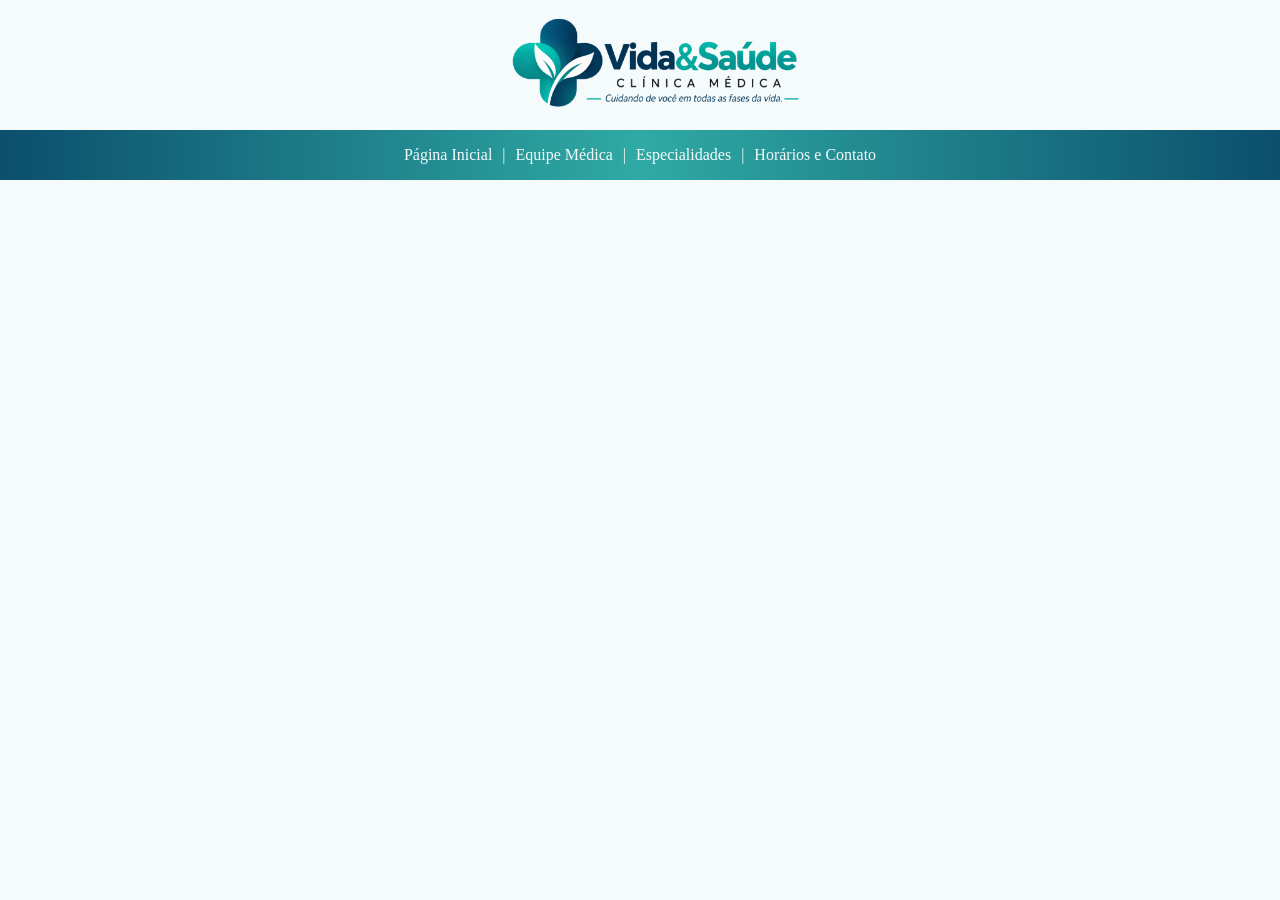
==== pages/atendimento.html @ 1e233e28 "fix: add favicon  update style" ====
<!DOCTYPE html>
<html lang="pt-BR">
<head>
    <meta charset="UTF-8">
    <meta name="viewport" content="width=device-width, initial-scale=1.0">
    <title>Atendimento da Clínica Médica</title>
    <link rel="stylesheet" href="../style/style.css">
    <link rel="icon" href="../assets/images/favicon.png" type="image/png">
</head>
<body>
    <header>
        <img src="../assets/images/logo_clinica.png" width="300px">
    </header>
    <nav>
        <a href="../index.html">Página Inicial</a>
        <p>|</p>
        <a href="equipe.html">Equipe Médica</a>
        <p>|</p>
        <a href="especialidades.html">Especialidades</a>
        <p>|</p>
        <a href="">Horários e Contato</a>
    </nav>
</body>
</html>
---- style/style.css ----
body{
    background-color:#f5fafb;
}

header{
    position:fixed;
    top:0;
    left:0;
    background-color:#f5fafb;
    width:100%;
    padding:15px;
    justify-content:center;
    display:flex;
    align-items:center;
}

nav{
    color:#f5fafb;
    position:fixed;
    top:130px;
    left:0;
    background:linear-gradient(to right, #0b4f6c, #2faaa4, #0b4f6c);
    width:100%;
    justify-content:center;
    display:flex;
    align-items:center;
}

nav a {
    color:#f5fafb;
    text-decoration:none;
    transition: all 0.3s ease;
    margin:0 10px;
}

nav a:hover {
    transform: scale(1.1);
    filter: brightness(1.1);
}

nav a:active {
    transform: scale(0.9);
    filter: brightness(0.9);
}

footer {
    background-color:#0b4f6c;
    width:100%;
    display:flex;
    flex-direction:row;
    align-items:center;
    justify-content:center;
}
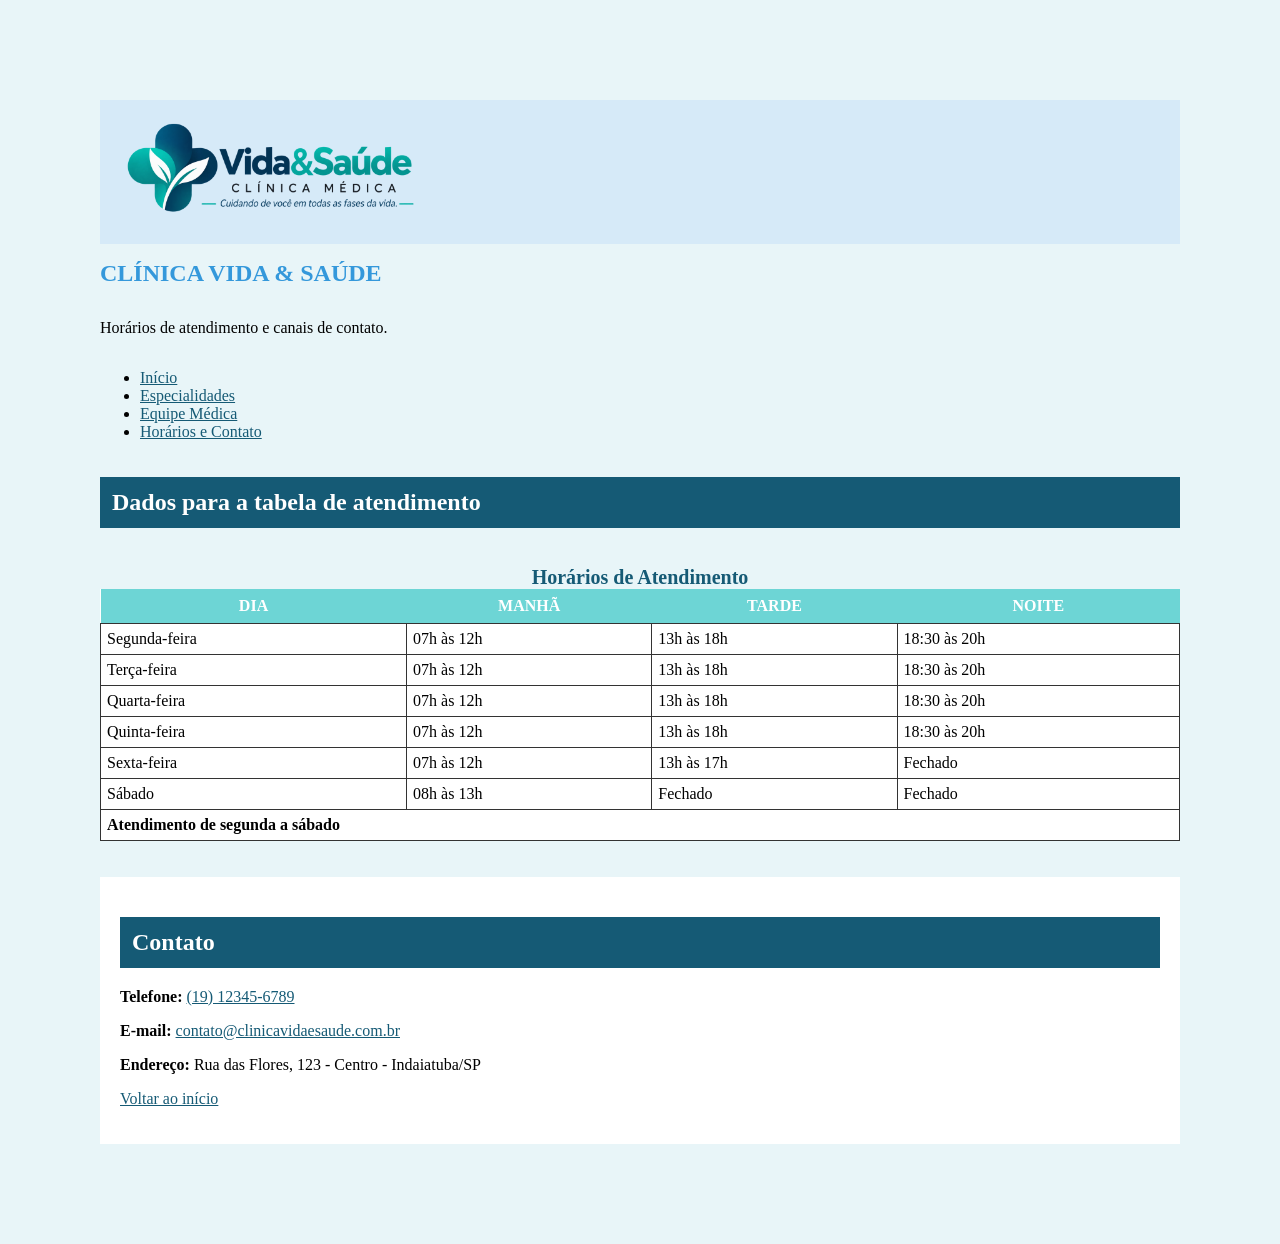
==== commit af5881c2: "Terminei a página" ====
--- a/pages/atendimento.html
+++ b/pages/atendimento.html
@@ -1,24 +1,125 @@
 <!DOCTYPE html>
 <html lang="pt-BR">
+
 <head>
     <meta charset="UTF-8">
     <meta name="viewport" content="width=device-width, initial-scale=1.0">
-    <title>Atendimento da Clínica Médica</title>
-    <link rel="stylesheet" href="../style/style.css">
-    <link rel="icon" href="../assets/images/favicon.png" type="image/png">
+        <title>Horários e Contato - Clínica Vida & Saúde</title>
+        <link rel="stylesheet" href="../style/atendimento.css">
 </head>
-<body>
+    <nav>
+
+    <body>
+
     <header>
-        <img src="../assets/images/logo_clinica.png" width="300px">
+            <img src="../assets/images/logo_clinica.png" alt="Logotipo da Clínica" width="300px">
+    </nav>
+        <h1>CLÍNICA VIDA & SAÚDE</h1>
+            <p>Horários de atendimento e canais de contato.</p>
     </header>
     <nav>
-        <a href="../index.html">Página Inicial</a>
-        <p>|</p>
-        <a href="equipe.html">Equipe Médica</a>
-        <p>|</p>
-        <a href="especialidades.html">Especialidades</a>
-        <p>|</p>
-        <a href="">Horários e Contato</a>
+        <ul>
+            <li><a href="index.html">Início</a></li>
+            <li><a href="especialidades.html">Especialidades</a></li>
+            <li><a href="equipe.html">Equipe Médica</a></li>
+            <li><a href="atendimento.html">Horários e Contato</a></li>
+        </ul>
     </nav>
+
+    <main>
+        <h2>Dados para a tabela de atendimento</h2>
+        <br>
+    <table>
+        <caption>Horários de Atendimento</caption>
+
+    </main>
+    <thead>
+        <tr>
+            <th>DIA</th>
+            <th>MANHÃ</th>
+            <th>TARDE</th>
+            <th>NOITE</th>
+        </tr>
+    </thead>
+
+    <tbody>
+        <tr>
+            <td>Segunda-feira</td>
+            <td>07h às 12h</td>
+            <td>13h às 18h</td>
+            <td>18:30 às 20h</td>
+        </tr>
+
+        <tr>
+            <td>Terça-feira</td>
+            <td>07h às 12h</td>
+            <td>13h às 18h</td>
+            <td>18:30 às 20h</td>
+        </tr>
+
+        <tr>
+            <td>Quarta-feira</td>
+            <td>07h às 12h</td>
+            <td>13h às 18h</td>
+            <td>18:30 às 20h</td>
+        </tr>
+
+        <tr>
+            <td>Quinta-feira</td>
+            <td>07h às 12h</td>
+            <td>13h às 18h</td>
+            <td>18:30 às 20h</td>
+        </tr>
+
+        <tr>
+            <td>Sexta-feira</td>
+            <td>07h às 12h</td>
+            <td>13h às 17h</td>
+            <td>Fechado</td>
+        </tr>
+
+        <tr>
+            <td>Sábado</td>
+            <td>08h às 13h</td>
+            <td>Fechado</td>
+            <td>Fechado</td>
+        </tr>
+    </tbody>
+
+    <tfoot>
+        <tr>
+            <td colspan="4">Atendimento de segunda a sábado</td>
+        </tr>
+    </tfoot>
+    </table>
+    <br></br>
+
+    <!-- Seção de contato -->
+    <section id="contato">
+        <h2>Contato</h2>
+        <p>
+            <b>Telefone:</b>
+            <a href="tel:(19) 123456789">(19) 12345-6789</a>
+        </p>
+
+        <p>
+            <b>E-mail:</b>
+            <a href="mailto:contato@clinicavidaesaude.com.br">
+                contato@clinicavidaesaude.com.br
+            </a>
+        </p>
+
+        <p>
+            <b>Endereço:</b>
+            Rua das Flores, 123 - Centro - Indaiatuba/SP
+        </p>
+
+        <p>
+            <a href="#topo">Voltar ao início</a>
+        </p>
+
+</section>
+</main>
 </body>
+
 </html>
--- a/style/atendimento.css
+++ b/style/atendimento.css
@@ -0,0 +1,64 @@
+body{
+    background-color: #e8f5f8;
+    color: black;e8f5f8
+    justify-content:center;
+    display:flex;
+    flex-direction:column;
+    margin:100px
+}
+
+header{
+    background-color: #D6EAF8;
+    padding: 20px;
+    margin-bottom: 0px;
+}
+
+h1{
+    color: #3498DB;
+    font-size: 24px;
+}
+
+h2{
+    background-color: #155a75;
+    color: white;
+    padding: 12px;
+    fonte -size: 18px;
+}
+
+table{
+    width: 100%;
+    border-collapse: collapse;
+    background-color: white;
+}
+
+ caption{
+    font-size: 20px;
+    font-weight: bold;
+    color: #155a75;
+}
+
+th{
+    background-color: #6DD5D5;
+    color: white;
+    padding: 8px;
+}
+
+td{
+    padding: 6px;
+    border: 1px solid #333;
+}
+
+tfoot{
+    background-color: white;
+    font-weight: bold;
+}
+
+a{
+    color: #155a75;
+}
+
+section{
+    
+    padding: 20px;
+    background-color: white;
+}
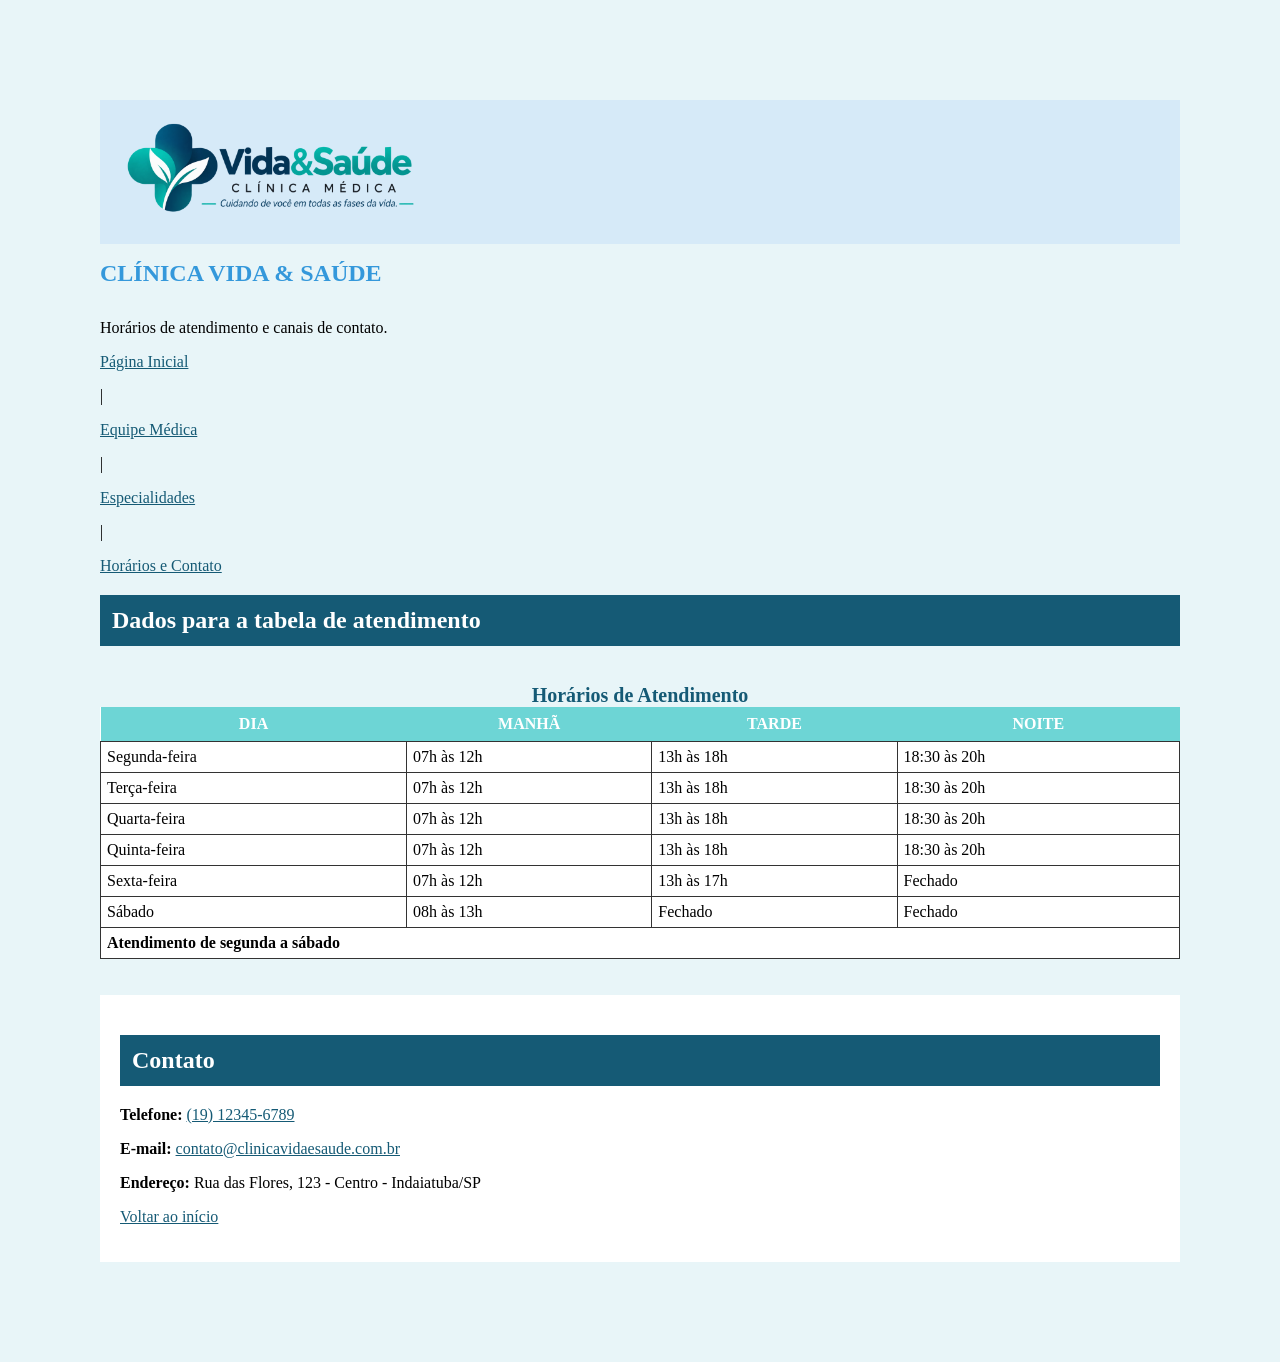
==== commit 145155d5: "Merge branch 'main' of https://github.com/caiokenji16/dev1_clinica_medica" ====
--- a/pages/atendimento.html
+++ b/pages/atendimento.html
@@ -4,8 +4,9 @@
 <head>
     <meta charset="UTF-8">
     <meta name="viewport" content="width=device-width, initial-scale=1.0">
-        <title>Horários e Contato - Clínica Vida & Saúde</title>
-        <link rel="stylesheet" href="../style/atendimento.css">
+    <title>Atendimento da Clínica Médica</title>
+    <link rel="stylesheet" href="../style/atendimento.css">
+    <link rel="icon" href="../assets/images/favicon.png" type="image/png">
 </head>
     <nav>
 
@@ -18,12 +19,13 @@
             <p>Horários de atendimento e canais de contato.</p>
     </header>
     <nav>
-        <ul>
-            <li><a href="index.html">Início</a></li>
-            <li><a href="especialidades.html">Especialidades</a></li>
-            <li><a href="equipe.html">Equipe Médica</a></li>
-            <li><a href="atendimento.html">Horários e Contato</a></li>
-        </ul>
+        <a href="../index.html">Página Inicial</a>
+        <p>|</p>
+        <a href="equipe.html">Equipe Médica</a>
+        <p>|</p>
+        <a href="especialidades.html">Especialidades</a>
+        <p>|</p>
+        <a href="#">Horários e Contato</a>
     </nav>
 
     <main>
--- a/style/atendimento.css
+++ b/style/atendimento.css
@@ -1,6 +1,6 @@
 body{
     background-color: #e8f5f8;
-    color: black;e8f5f8
+    color: black;
     justify-content:center;
     display:flex;
     flex-direction:column;
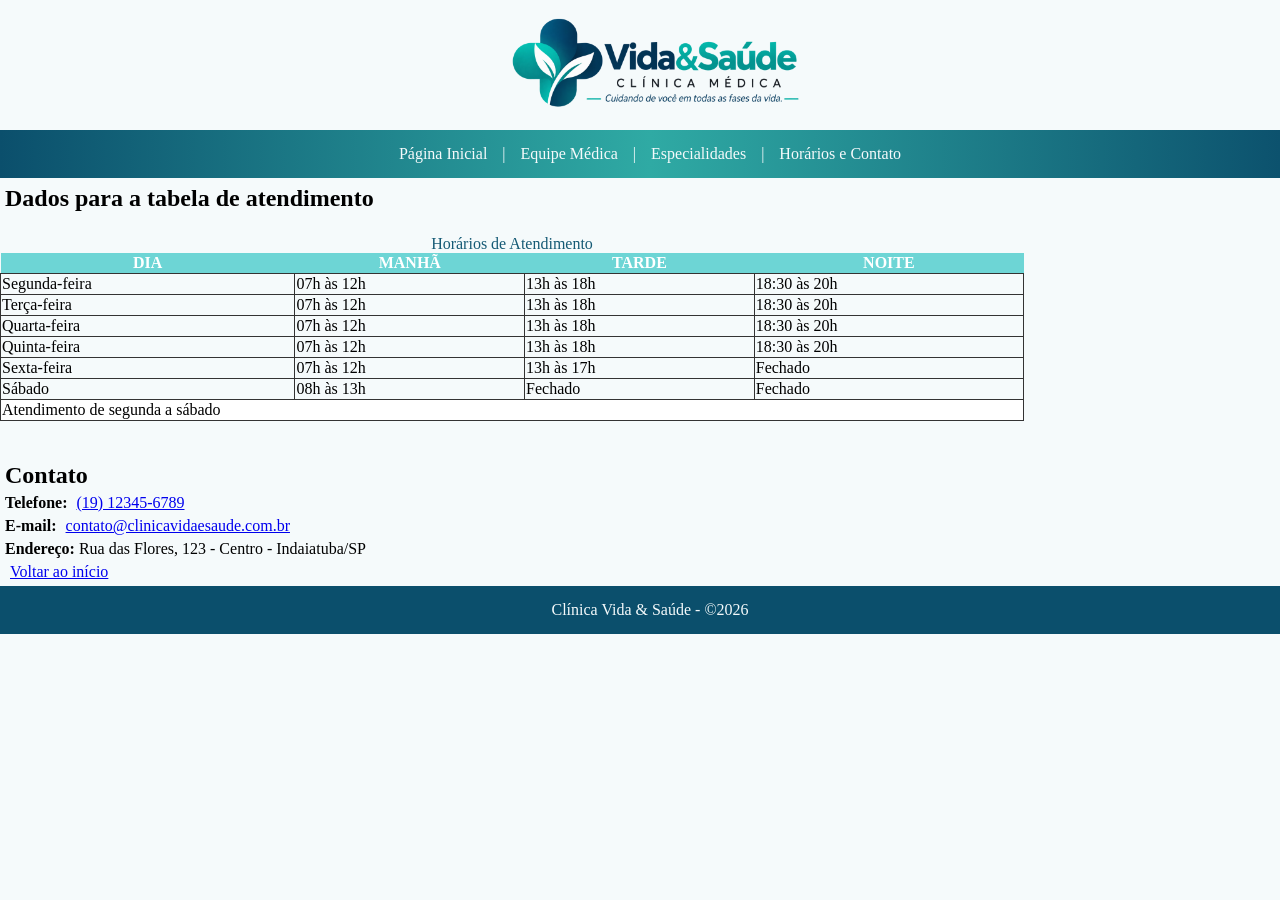
==== commit 34aae1ea: "fix: padronize style for all pages  remove typos in atendimento.html" ====
--- a/pages/atendimento.html
+++ b/pages/atendimento.html
@@ -4,20 +4,17 @@
 <head>
     <meta charset="UTF-8">
     <meta name="viewport" content="width=device-width, initial-scale=1.0">
-    <title>Atendimento da Clínica Médica</title>
+    <title>Atendimento - Clínica Vida & Saúde</title>
     <link rel="stylesheet" href="../style/atendimento.css">
     <link rel="icon" href="../assets/images/favicon.png" type="image/png">
 </head>
-    <nav>
 
-    <body>
+<body>
 
     <header>
-            <img src="../assets/images/logo_clinica.png" alt="Logotipo da Clínica" width="300px">
-    </nav>
-        <h1>CLÍNICA VIDA & SAÚDE</h1>
-            <p>Horários de atendimento e canais de contato.</p>
+        <img src="../assets/images/logo_clinica.png" alt="Logotipo da Clínica Vida & Saúde" width="300px">
     </header>
+
     <nav>
         <a href="../index.html">Página Inicial</a>
         <p>|</p>
@@ -28,76 +25,75 @@
         <a href="#">Horários e Contato</a>
     </nav>
 
+    <br><br><br><br><br><br><br><br><br><br>
+
     <main>
         <h2>Dados para a tabela de atendimento</h2>
         <br>
-    <table>
-        <caption>Horários de Atendimento</caption>
+        <table>
+            <caption>Horários de Atendimento</caption>
+            <thead>
+                <tr>
+                    <th>DIA</th>
+                    <th>MANHÃ</th>
+                    <th>TARDE</th>
+                    <th>NOITE</th>
+                </tr>
+            </thead>
 
-    </main>
-    <thead>
-        <tr>
-            <th>DIA</th>
-            <th>MANHÃ</th>
-            <th>TARDE</th>
-            <th>NOITE</th>
-        </tr>
-    </thead>
+            <tbody>
+                <tr>
+                    <td>Segunda-feira</td>
+                    <td>07h às 12h</td>
+                    <td>13h às 18h</td>
+                    <td>18:30 às 20h</td>
+                </tr>
 
-    <tbody>
-        <tr>
-            <td>Segunda-feira</td>
-            <td>07h às 12h</td>
-            <td>13h às 18h</td>
-            <td>18:30 às 20h</td>
-        </tr>
+                <tr>
+                    <td>Terça-feira</td>
+                    <td>07h às 12h</td>
+                    <td>13h às 18h</td>
+                    <td>18:30 às 20h</td>
+                </tr>
 
-        <tr>
-            <td>Terça-feira</td>
-            <td>07h às 12h</td>
-            <td>13h às 18h</td>
-            <td>18:30 às 20h</td>
-        </tr>
+                <tr>
+                    <td>Quarta-feira</td>
+                    <td>07h às 12h</td>
+                    <td>13h às 18h</td>
+                    <td>18:30 às 20h</td>
+                </tr>
 
-        <tr>
-            <td>Quarta-feira</td>
-            <td>07h às 12h</td>
-            <td>13h às 18h</td>
-            <td>18:30 às 20h</td>
-        </tr>
+                <tr>
+                    <td>Quinta-feira</td>
+                    <td>07h às 12h</td>
+                    <td>13h às 18h</td>
+                    <td>18:30 às 20h</td>
+                </tr>
 
-        <tr>
-            <td>Quinta-feira</td>
-            <td>07h às 12h</td>
-            <td>13h às 18h</td>
-            <td>18:30 às 20h</td>
-        </tr>
+                <tr>
+                    <td>Sexta-feira</td>
+                    <td>07h às 12h</td>
+                    <td>13h às 17h</td>
+                    <td>Fechado</td>
+                </tr>
 
-        <tr>
-            <td>Sexta-feira</td>
-            <td>07h às 12h</td>
-            <td>13h às 17h</td>
-            <td>Fechado</td>
-        </tr>
+                <tr>
+                    <td>Sábado</td>
+                    <td>08h às 13h</td>
+                    <td>Fechado</td>
+                    <td>Fechado</td>
+                </tr>
+            </tbody>
 
-        <tr>
-            <td>Sábado</td>
-            <td>08h às 13h</td>
-            <td>Fechado</td>
-            <td>Fechado</td>
-        </tr>
-    </tbody>
+            <tfoot>
+                <tr>
+                    <td colspan="4">Atendimento de segunda a sábado</td>
+                </tr>
+            </tfoot>
+        </table>
+        <br></br>
 
-    <tfoot>
-        <tr>
-            <td colspan="4">Atendimento de segunda a sábado</td>
-        </tr>
-    </tfoot>
-    </table>
-    <br></br>
-
-    <!-- Seção de contato -->
-    <section id="contato">
+        <!-- Seção de contato -->
         <h2>Contato</h2>
         <p>
             <b>Telefone:</b>
@@ -119,9 +115,12 @@
         <p>
             <a href="#topo">Voltar ao início</a>
         </p>
-
-</section>
-</main>
+    </main>
+    <footer>
+        <p>
+            Clínica Vida & Saúde - ©2026
+        </p>
+    </footer>
 </body>
 
 </html>
--- a/style/atendimento.css
+++ b/style/atendimento.css
@@ -1,64 +1,88 @@
+*{
+    margin:0px;
+}
+
 body{
-    background-color: #e8f5f8;
-    color: black;
-    justify-content:center;
-    display:flex;
-    flex-direction:column;
-    margin:100px
+    background-color: #f5fafb;
+    overflow-x: hidden;
 }
 
 header{
-    background-color: #D6EAF8;
-    padding: 20px;
-    margin-bottom: 0px;
+    position:fixed;
+    top:0;
+    left:0;
+    background-color:#f5fafb;
+    width:100%;
+    padding:15px;
+    justify-content:center;
+    display:flex;
+    align-items:center;
 }
 
-h1{
-    color: #3498DB;
-    font-size: 24px;
-}
-
-h2{
-    background-color: #155a75;
-    color: white;
-    padding: 12px;
-    fonte -size: 18px;
+h1, h2, h3, h4, h5, h6, p, figcaption, ul, li, a{
+    margin:5px;
 }
 
 table{
-    width: 100%;
+    width: 80%;
     border-collapse: collapse;
-    background-color: white;
+    background-color: #f5fafb;
 }
 
  caption{
-    font-size: 20px;
-    font-weight: bold;
     color: #155a75;
 }
 
 th{
     background-color: #6DD5D5;
     color: white;
-    padding: 8px;
 }
 
 td{
-    padding: 6px;
     border: 1px solid #333;
 }
 
 tfoot{
     background-color: white;
-    font-weight: bold;
 }
 
-a{
-    color: #155a75;
+nav{
+    padding:10px;
+    color:#f5fafb;
+    position:fixed;
+    top:130px;
+    left:0;
+    background:linear-gradient(to right, #0b4f6c, #2faaa4, #0b4f6c);
+    width:100%;
+    justify-content:center;
+    display:flex;
+    align-items:center;
 }
 
-section{
-    
-    padding: 20px;
-    background-color: white;
+nav a {
+    color:#f5fafb;
+    text-decoration:none;
+    transition: all 0.3s ease;
+    margin:0 10px;
 }
+
+nav a:hover {
+    transform: scale(1.1);
+    filter: brightness(1.1);
+}
+
+nav a:active {
+    transform: scale(0.9);
+    filter: brightness(0.9);
+}
+
+footer {
+    color:#f5fafb;
+    background-color:#0b4f6c;
+    width:100%;
+    padding:10px;
+    display:flex;
+    flex-direction:row;
+    align-items:center;
+    justify-content:center;
+}
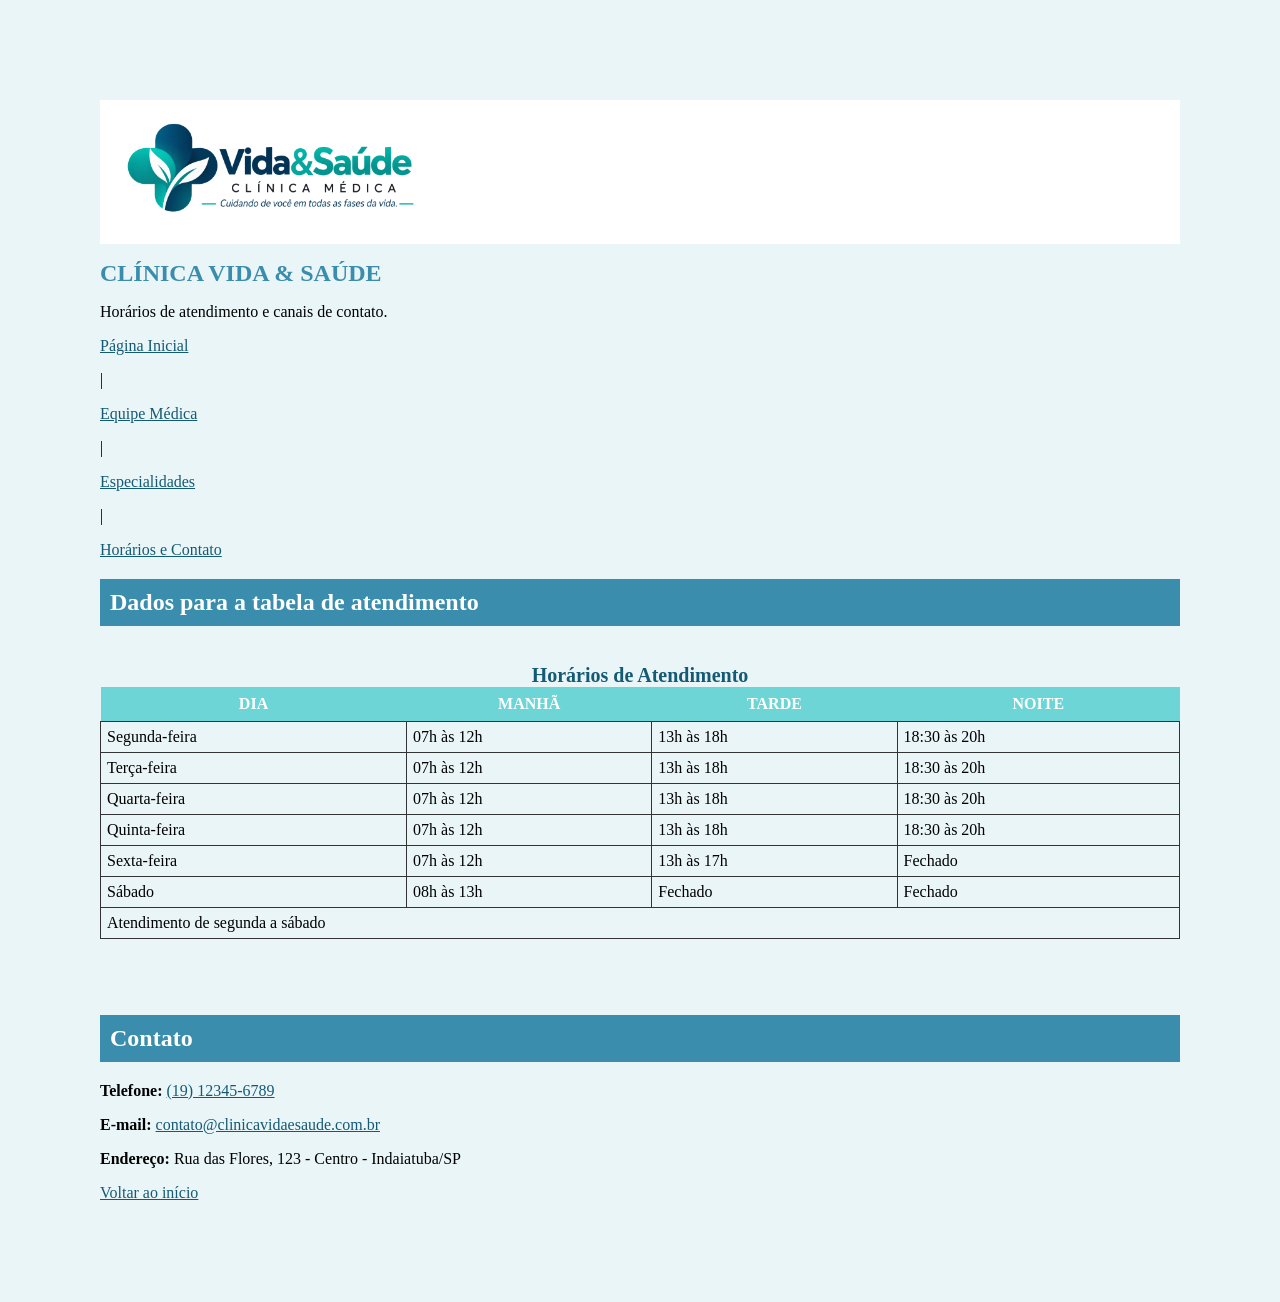
==== commit 279f345b: "remove(atendimento.css): remove unecessary styles for atendimento.html" ====
--- a/pages/atendimento.html
+++ b/pages/atendimento.html
@@ -4,17 +4,20 @@
 <head>
     <meta charset="UTF-8">
     <meta name="viewport" content="width=device-width, initial-scale=1.0">
-    <title>Atendimento - Clínica Vida & Saúde</title>
+    <title>Atendimento da Clínica Médica</title>
     <link rel="stylesheet" href="../style/atendimento.css">
     <link rel="icon" href="../assets/images/favicon.png" type="image/png">
 </head>
+    <nav>
 
-<body>
+    <body>
 
     <header>
-        <img src="../assets/images/logo_clinica.png" alt="Logotipo da Clínica Vida & Saúde" width="300px">
+            <img src="../assets/images/logo_clinica.png" alt="Logotipo da Clínica" width="300px">
+    </nav>
+        <h1>CLÍNICA VIDA & SAÚDE</h1>
+            <p>Horários de atendimento e canais de contato.</p>
     </header>
-
     <nav>
         <a href="../index.html">Página Inicial</a>
         <p>|</p>
@@ -25,102 +28,95 @@
         <a href="#">Horários e Contato</a>
     </nav>
 
-    <br><br><br><br><br><br><br><br><br><br>
-
     <main>
         <h2>Dados para a tabela de atendimento</h2>
         <br>
-        <table>
-            <caption>Horários de Atendimento</caption>
-            <thead>
-                <tr>
-                    <th>DIA</th>
-                    <th>MANHÃ</th>
-                    <th>TARDE</th>
-                    <th>NOITE</th>
-                </tr>
-            </thead>
+    <table>
+        <caption>Horários de Atendimento</caption>
 
-            <tbody>
-                <tr>
-                    <td>Segunda-feira</td>
-                    <td>07h às 12h</td>
-                    <td>13h às 18h</td>
-                    <td>18:30 às 20h</td>
-                </tr>
+    </main>
+    <thead>
+        <tr>
+            <th>DIA</th>
+            <th>MANHÃ</th>
+            <th>TARDE</th>
+            <th>NOITE</th>
+        </tr>
+    </thead>
 
-                <tr>
-                    <td>Terça-feira</td>
-                    <td>07h às 12h</td>
-                    <td>13h às 18h</td>
-                    <td>18:30 às 20h</td>
-                </tr>
+    <tbody>
+        <tr>
+            <td>Segunda-feira</td>
+            <td>07h às 12h</td>
+            <td>13h às 18h</td>
+            <td>18:30 às 20h</td>
+        </tr>
 
-                <tr>
-                    <td>Quarta-feira</td>
-                    <td>07h às 12h</td>
-                    <td>13h às 18h</td>
-                    <td>18:30 às 20h</td>
-                </tr>
+        <tr>
+            <td>Terça-feira</td>
+            <td>07h às 12h</td>
+            <td>13h às 18h</td>
+            <td>18:30 às 20h</td>
+        </tr>
 
-                <tr>
-                    <td>Quinta-feira</td>
-                    <td>07h às 12h</td>
-                    <td>13h às 18h</td>
-                    <td>18:30 às 20h</td>
-                </tr>
+        <tr>
+            <td>Quarta-feira</td>
+            <td>07h às 12h</td>
+            <td>13h às 18h</td>
+            <td>18:30 às 20h</td>
+        </tr>
 
-                <tr>
-                    <td>Sexta-feira</td>
-                    <td>07h às 12h</td>
-                    <td>13h às 17h</td>
-                    <td>Fechado</td>
-                </tr>
+        <tr>
+            <td>Quinta-feira</td>
+            <td>07h às 12h</td>
+            <td>13h às 18h</td>
+            <td>18:30 às 20h</td>
+        </tr>
 
-                <tr>
-                    <td>Sábado</td>
-                    <td>08h às 13h</td>
-                    <td>Fechado</td>
-                    <td>Fechado</td>
-                </tr>
-            </tbody>
+        <tr>
+            <td>Sexta-feira</td>
+            <td>07h às 12h</td>
+            <td>13h às 17h</td>
+            <td>Fechado</td>
+        </tr>
 
-            <tfoot>
-                <tr>
-                    <td colspan="4">Atendimento de segunda a sábado</td>
-                </tr>
-            </tfoot>
-        </table>
-        <br></br>
+        <tr>
+            <td>Sábado</td>
+            <td>08h às 13h</td>
+            <td>Fechado</td>
+            <td>Fechado</td>
+        </tr>
+    </tbody>
 
-        <!-- Seção de contato -->
+    <tfoot>
+        <tr>
+            <td colspan="4">Atendimento de segunda a sábado</td>
+        </tr>
+    </tfoot>
+    </table>
+    <br></br>
+
+    <section id="contato">
         <h2>Contato</h2>
         <p>
             <b>Telefone:</b>
             <a href="tel:(19) 123456789">(19) 12345-6789</a>
         </p>
-
         <p>
             <b>E-mail:</b>
-            <a href="mailto:contato@clinicavidaesaude.com.br">
+            <a href=":contato@clinicavidaesaude.com.br">
                 contato@clinicavidaesaude.com.br
             </a>
         </p>
-
         <p>
             <b>Endereço:</b>
             Rua das Flores, 123 - Centro - Indaiatuba/SP
         </p>
-
         <p>
             <a href="#topo">Voltar ao início</a>
         </p>
-    </main>
-    <footer>
-        <p>
-            Clínica Vida & Saúde - ©2026
-        </p>
-    </footer>
+    </section>
+</main>
 </body>
 
 </html>
--- a/style/atendimento.css
+++ b/style/atendimento.css
@@ -1,88 +1,41 @@
-*{
-    margin:0px;
+body{
+    background-color: rgb(234, 245, 248);
+    color: black;
+    justify-content:center;
+    margin:100px
 }
-
-body{
-    background-color: #f5fafb;
-    overflow-x: hidden;
+header{
+    background-color: white;
+    padding: 20px;
 }
-
-header{
-    position:fixed;
-    top:0;
-    left:0;
-    background-color:#f5fafb;
-    width:100%;
-    padding:15px;
-    justify-content:center;
-    display:flex;
-    align-items:center;
+h1{
+    color: #3a8dad;
+    font-size: 24px;
 }
-
-h1, h2, h3, h4, h5, h6, p, figcaption, ul, li, a{
-    margin:5px;
+h2{
+    background-color: #3a8dad;
+    color: white;
+    padding: 10px;
 }
-
 table{
-    width: 80%;
     border-collapse: collapse;
-    background-color: #f5fafb;
+    width: 100%;
+    margin-bottom: 20px;
 }
-
  caption{
+    font-size: 20px;
+    font-weight: bold;
     color: #155a75;
-}
-
+ }
 th{
     background-color: #6DD5D5;
     color: white;
+    padding: 8px;
 }
-
 td{
+    padding: 6px;
     border: 1px solid #333;
 }
-
-tfoot{
-    background-color: white;
+a{
+    color: #155a75;
 }
-
-nav{
-    padding:10px;
-    color:#f5fafb;
-    position:fixed;
-    top:130px;
-    left:0;
-    background:linear-gradient(to right, #0b4f6c, #2faaa4, #0b4f6c);
-    width:100%;
-    justify-content:center;
-    display:flex;
-    align-items:center;
-}
-
-nav a {
-    color:#f5fafb;
-    text-decoration:none;
-    transition: all 0.3s ease;
-    margin:0 10px;
-}
-
-nav a:hover {
-    transform: scale(1.1);
-    filter: brightness(1.1);
-}
-
-nav a:active {
-    transform: scale(0.9);
-    filter: brightness(0.9);
-}
-
-footer {
-    color:#f5fafb;
-    background-color:#0b4f6c;
-    width:100%;
-    padding:10px;
-    display:flex;
-    flex-direction:row;
-    align-items:center;
-    justify-content:center;
-}
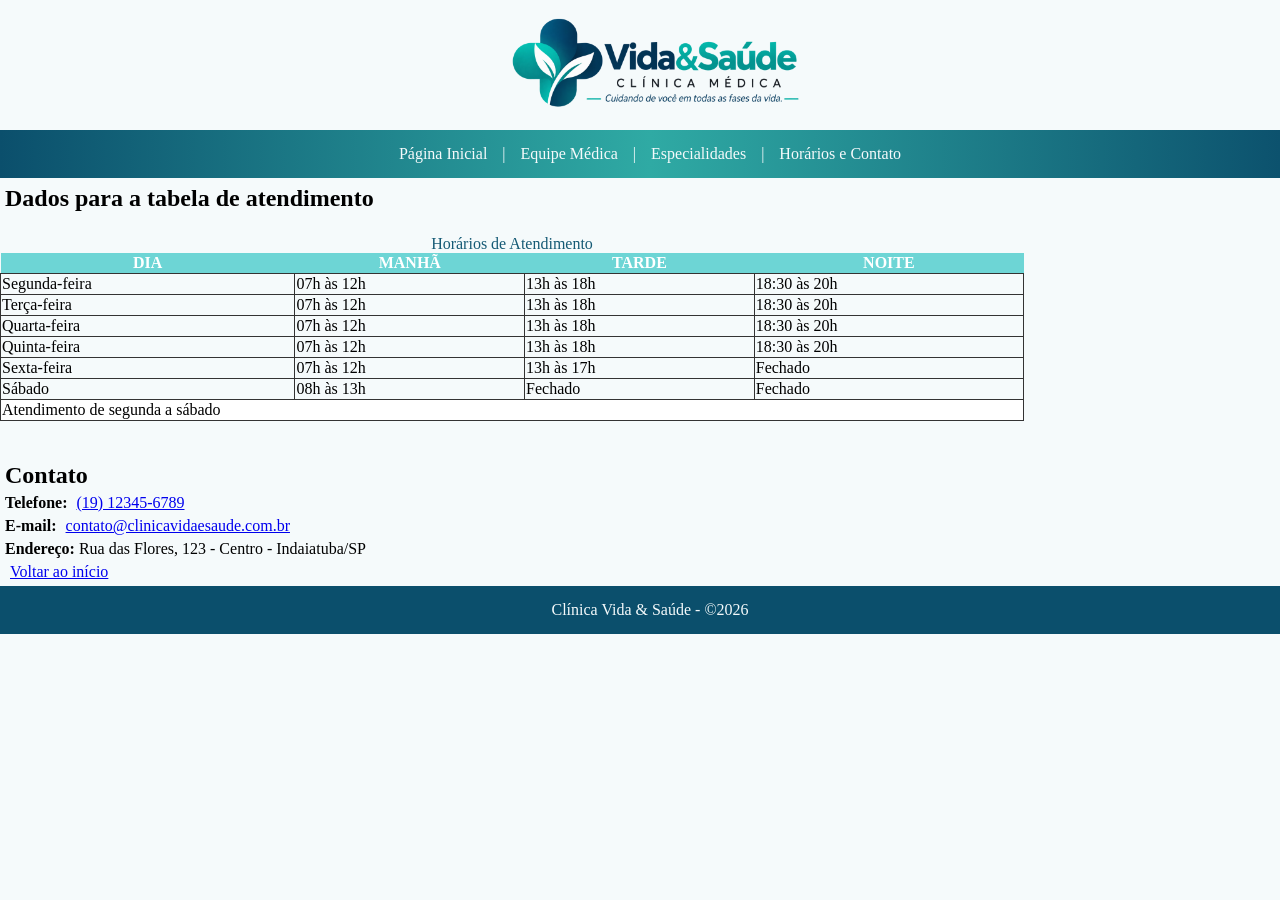
==== commit f18a7ca4: "Merge branch 'main' of https://github.com/caiokenji16/dev1_clinica_medica" ====
--- a/pages/atendimento.html
+++ b/pages/atendimento.html
@@ -4,20 +4,17 @@
 <head>
     <meta charset="UTF-8">
     <meta name="viewport" content="width=device-width, initial-scale=1.0">
-    <title>Atendimento da Clínica Médica</title>
+    <title>Atendimento - Clínica Vida & Saúde</title>
     <link rel="stylesheet" href="../style/atendimento.css">
     <link rel="icon" href="../assets/images/favicon.png" type="image/png">
 </head>
-    <nav>
 
-    <body>
+<body>
 
     <header>
-            <img src="../assets/images/logo_clinica.png" alt="Logotipo da Clínica" width="300px">
-    </nav>
-        <h1>CLÍNICA VIDA & SAÚDE</h1>
-            <p>Horários de atendimento e canais de contato.</p>
+        <img src="../assets/images/logo_clinica.png" alt="Logotipo da Clínica Vida & Saúde" width="300px">
     </header>
+
     <nav>
         <a href="../index.html">Página Inicial</a>
         <p>|</p>
@@ -28,73 +25,73 @@
         <a href="#">Horários e Contato</a>
     </nav>
 
+    <br><br><br><br><br><br><br><br><br><br>
+
     <main>
         <h2>Dados para a tabela de atendimento</h2>
         <br>
-    <table>
-        <caption>Horários de Atendimento</caption>
+        <table>
+            <caption>Horários de Atendimento</caption>
+            <thead>
+                <tr>
+                    <th>DIA</th>
+                    <th>MANHÃ</th>
+                    <th>TARDE</th>
+                    <th>NOITE</th>
+                </tr>
+            </thead>
 
-    </main>
-    <thead>
-        <tr>
-            <th>DIA</th>
-            <th>MANHÃ</th>
-            <th>TARDE</th>
-            <th>NOITE</th>
-        </tr>
-    </thead>
+            <tbody>
+                <tr>
+                    <td>Segunda-feira</td>
+                    <td>07h às 12h</td>
+                    <td>13h às 18h</td>
+                    <td>18:30 às 20h</td>
+                </tr>
 
-    <tbody>
-        <tr>
-            <td>Segunda-feira</td>
-            <td>07h às 12h</td>
-            <td>13h às 18h</td>
-            <td>18:30 às 20h</td>
-        </tr>
+                <tr>
+                    <td>Terça-feira</td>
+                    <td>07h às 12h</td>
+                    <td>13h às 18h</td>
+                    <td>18:30 às 20h</td>
+                </tr>
 
-        <tr>
-            <td>Terça-feira</td>
-            <td>07h às 12h</td>
-            <td>13h às 18h</td>
-            <td>18:30 às 20h</td>
-        </tr>
+                <tr>
+                    <td>Quarta-feira</td>
+                    <td>07h às 12h</td>
+                    <td>13h às 18h</td>
+                    <td>18:30 às 20h</td>
+                </tr>
 
-        <tr>
-            <td>Quarta-feira</td>
-            <td>07h às 12h</td>
-            <td>13h às 18h</td>
-            <td>18:30 às 20h</td>
-        </tr>
+                <tr>
+                    <td>Quinta-feira</td>
+                    <td>07h às 12h</td>
+                    <td>13h às 18h</td>
+                    <td>18:30 às 20h</td>
+                </tr>
 
-        <tr>
-            <td>Quinta-feira</td>
-            <td>07h às 12h</td>
-            <td>13h às 18h</td>
-            <td>18:30 às 20h</td>
-        </tr>
+                <tr>
+                    <td>Sexta-feira</td>
+                    <td>07h às 12h</td>
+                    <td>13h às 17h</td>
+                    <td>Fechado</td>
+                </tr>
 
-        <tr>
-            <td>Sexta-feira</td>
-            <td>07h às 12h</td>
-            <td>13h às 17h</td>
-            <td>Fechado</td>
-        </tr>
+                <tr>
+                    <td>Sábado</td>
+                    <td>08h às 13h</td>
+                    <td>Fechado</td>
+                    <td>Fechado</td>
+                </tr>
+            </tbody>
 
-        <tr>
-            <td>Sábado</td>
-            <td>08h às 13h</td>
-            <td>Fechado</td>
-            <td>Fechado</td>
-        </tr>
-    </tbody>
-
-    <tfoot>
-        <tr>
-            <td colspan="4">Atendimento de segunda a sábado</td>
-        </tr>
-    </tfoot>
-    </table>
-    <br></br>
+            <tfoot>
+                <tr>
+                    <td colspan="4">Atendimento de segunda a sábado</td>
+                </tr>
+            </tfoot>
+        </table>
+        <br></br>
 
     <section id="contato">
         <h2>Contato</h2>
@@ -115,8 +112,12 @@
         <p>
             <a href="#topo">Voltar ao início</a>
         </p>
-    </section>
-</main>
+    </main>
+    <footer>
+        <p>
+            Clínica Vida & Saúde - ©2026
+        </p>
+    </footer>
 </body>
 
 </html>
--- a/style/atendimento.css
+++ b/style/atendimento.css
@@ -1,41 +1,84 @@
+*{
+    margin:0px;
+}
+
 body{
-    background-color: rgb(234, 245, 248);
-    color: black;
+    background-color: #f5fafb;
+    overflow-x: hidden;
+}
+
+header{
+    position:fixed;
+    top:0;
+    left:0;
+    background-color:#f5fafb;
+    width:100%;
+    padding:15px;
     justify-content:center;
-    margin:100px
+    display:flex;
+    align-items:center;
 }
-header{
-    background-color: white;
-    padding: 20px;
-}
-h1{
-    color: #3a8dad;
-    font-size: 24px;
-}
-h2{
-    background-color: #3a8dad;
-    color: white;
-    padding: 10px;
+
+h1, h2, h3, h4, h5, h6, p, figcaption, ul, li, a{
+    margin:5px;
 }
 table{
+    width: 80%;
     border-collapse: collapse;
-    width: 100%;
-    margin-bottom: 20px;
+    background-color: #f5fafb;
 }
  caption{
-    font-size: 20px;
-    font-weight: bold;
     color: #155a75;
  }
 th{
     background-color: #6DD5D5;
     color: white;
-    padding: 8px;
 }
 td{
-    padding: 6px;
     border: 1px solid #333;
 }
-a{
-    color: #155a75;
+
+tfoot{
+    background-color: white;
 }
+
+nav{
+    padding:10px;
+    color:#f5fafb;
+    position:fixed;
+    top:130px;
+    left:0;
+    background:linear-gradient(to right, #0b4f6c, #2faaa4, #0b4f6c);
+    width:100%;
+    justify-content:center;
+    display:flex;
+    align-items:center;
+}
+
+nav a {
+    color:#f5fafb;
+    text-decoration:none;
+    transition: all 0.3s ease;
+    margin:0 10px;
+}
+
+nav a:hover {
+    transform: scale(1.1);
+    filter: brightness(1.1);
+}
+
+nav a:active {
+    transform: scale(0.9);
+    filter: brightness(0.9);
+}
+
+footer {
+    color:#f5fafb;
+    background-color:#0b4f6c;
+    width:100%;
+    padding:10px;
+    display:flex;
+    flex-direction:row;
+    align-items:center;
+    justify-content:center;
+}
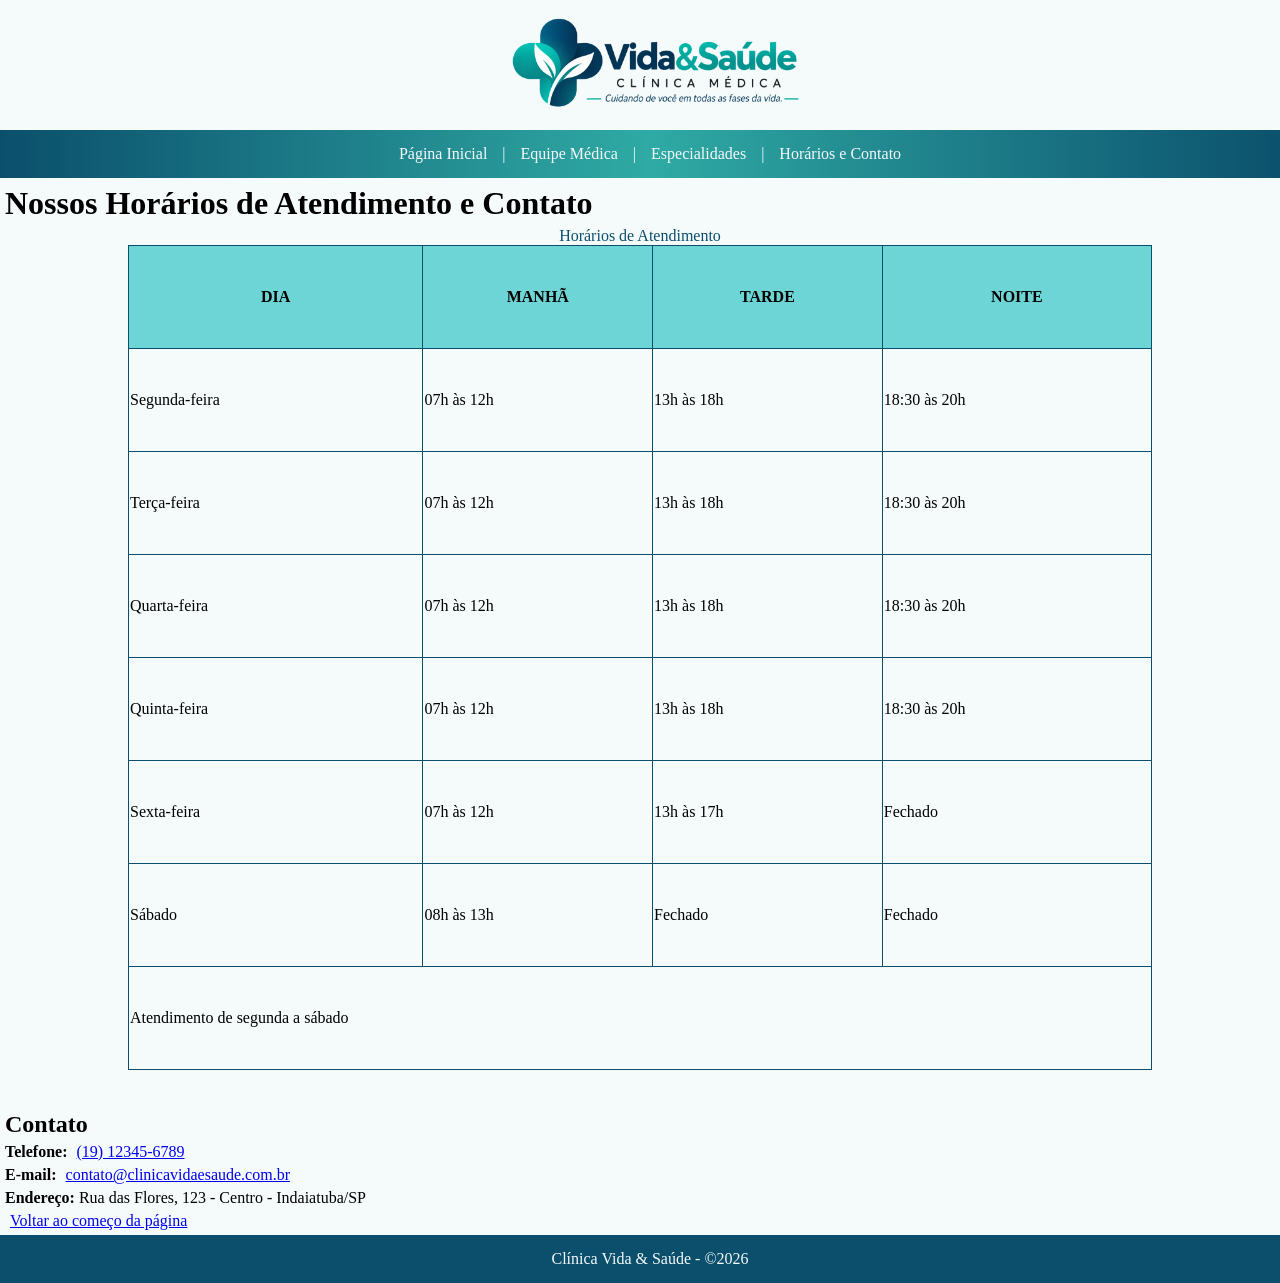
==== commit cba308d0: "final commit" ====
--- a/pages/atendimento.html
+++ b/pages/atendimento.html
@@ -5,7 +5,7 @@
     <meta charset="UTF-8">
     <meta name="viewport" content="width=device-width, initial-scale=1.0">
     <title>Atendimento - Clínica Vida & Saúde</title>
-    <link rel="stylesheet" href="../style/atendimento.css">
+    <link rel="stylesheet" href="../style/style.css">
     <link rel="icon" href="../assets/images/favicon.png" type="image/png">
 </head>
 
@@ -28,90 +28,91 @@
     <br><br><br><br><br><br><br><br><br><br>
 
     <main>
-        <h2>Dados para a tabela de atendimento</h2>
-        <br>
-        <table>
-            <caption>Horários de Atendimento</caption>
-            <thead>
-                <tr>
-                    <th>DIA</th>
-                    <th>MANHÃ</th>
-                    <th>TARDE</th>
-                    <th>NOITE</th>
-                </tr>
-            </thead>
+        <h1 id="topo">Nossos Horários de Atendimento e Contato</h1>
+        <section id="tabela">
+            <table>
+                <caption>Horários de Atendimento</caption>
+                <thead>
+                    <tr>
+                        <th>DIA</th>
+                        <th>MANHÃ</th>
+                        <th>TARDE</th>
+                        <th>NOITE</th>
+                    </tr>
+                </thead>
 
-            <tbody>
-                <tr>
-                    <td>Segunda-feira</td>
-                    <td>07h às 12h</td>
-                    <td>13h às 18h</td>
-                    <td>18:30 às 20h</td>
-                </tr>
+                <tbody>
+                    <tr>
+                        <td>Segunda-feira</td>
+                        <td>07h às 12h</td>
+                        <td>13h às 18h</td>
+                        <td>18:30 às 20h</td>
+                    </tr>
 
-                <tr>
-                    <td>Terça-feira</td>
-                    <td>07h às 12h</td>
-                    <td>13h às 18h</td>
-                    <td>18:30 às 20h</td>
-                </tr>
+                    <tr>
+                        <td>Terça-feira</td>
+                        <td>07h às 12h</td>
+                        <td>13h às 18h</td>
+                        <td>18:30 às 20h</td>
+                    </tr>
 
-                <tr>
-                    <td>Quarta-feira</td>
-                    <td>07h às 12h</td>
-                    <td>13h às 18h</td>
-                    <td>18:30 às 20h</td>
-                </tr>
+                    <tr>
+                        <td>Quarta-feira</td>
+                        <td>07h às 12h</td>
+                        <td>13h às 18h</td>
+                        <td>18:30 às 20h</td>
+                    </tr>
 
-                <tr>
-                    <td>Quinta-feira</td>
-                    <td>07h às 12h</td>
-                    <td>13h às 18h</td>
-                    <td>18:30 às 20h</td>
-                </tr>
+                    <tr>
+                        <td>Quinta-feira</td>
+                        <td>07h às 12h</td>
+                        <td>13h às 18h</td>
+                        <td>18:30 às 20h</td>
+                    </tr>
 
-                <tr>
-                    <td>Sexta-feira</td>
-                    <td>07h às 12h</td>
-                    <td>13h às 17h</td>
-                    <td>Fechado</td>
-                </tr>
+                    <tr>
+                        <td>Sexta-feira</td>
+                        <td>07h às 12h</td>
+                        <td>13h às 17h</td>
+                        <td>Fechado</td>
+                    </tr>
 
-                <tr>
-                    <td>Sábado</td>
-                    <td>08h às 13h</td>
-                    <td>Fechado</td>
-                    <td>Fechado</td>
-                </tr>
-            </tbody>
+                    <tr>
+                        <td>Sábado</td>
+                        <td>08h às 13h</td>
+                        <td>Fechado</td>
+                        <td>Fechado</td>
+                    </tr>
+                </tbody>
 
-            <tfoot>
-                <tr>
-                    <td colspan="4">Atendimento de segunda a sábado</td>
-                </tr>
-            </tfoot>
-        </table>
+                <tfoot>
+                    <tr>
+                        <td colspan="4">Atendimento de segunda a sábado</td>
+                    </tr>
+                </tfoot>
+            </table>
+        </section>
         <br></br>
 
-    <section id="contato">
-        <h2>Contato</h2>
-        <p>
-            <b>Telefone:</b>
-            <a href="tel:(19) 123456789">(19) 12345-6789</a>
-        </p>
-        <p>
-            <b>E-mail:</b>
-            <a href=":contato@clinicavidaesaude.com.br">
-                contato@clinicavidaesaude.com.br
-            </a>
-        </p>
-        <p>
-            <b>Endereço:</b>
-            Rua das Flores, 123 - Centro - Indaiatuba/SP
-        </p>
-        <p>
-            <a href="#topo">Voltar ao início</a>
-        </p>
+        <section>
+            <h2>Contato</h2>
+            <p>
+                <b>Telefone:</b>
+                <a href="tel:(19) 123456789">(19) 12345-6789</a>
+            </p>
+            <p>
+                <b>E-mail:</b>
+                <a href=":contato@clinicavidaesaude.com.br">
+                    contato@clinicavidaesaude.com.br
+                </a>
+            </p>
+            <p>
+                <b>Endereço:</b>
+                Rua das Flores, 123 - Centro - Indaiatuba/SP
+            </p>
+            <p>
+                <a href="#topo">Voltar ao começo da página</a>
+            </p>
     </main>
     <footer>
         <p>
--- a/style/style.css
+++ b/style/style.css
@@ -0,0 +1,109 @@
+* {
+    margin: 0px;
+}
+
+body {
+    background-color: #f5fafb;
+    overflow-x: hidden;
+}
+
+header {
+    position: fixed;
+    top: 0;
+    left: 0;
+    background-color: #f5fafb;
+    width: 100%;
+    padding: 15px;
+    justify-content: center;
+    display: flex;
+    align-items: center;
+}
+
+nav {
+    padding: 10px;
+    color: #f5fafb;
+    position: fixed;
+    top: 130px;
+    left: 0;
+    background: linear-gradient(to right, #0b4f6c, #2faaa4, #0b4f6c);
+    width: 100%;
+    justify-content: center;
+    display: flex;
+    align-items: center;
+}
+
+nav a {
+    color: #f5fafb;
+    text-decoration: none;
+    transition: all 0.3s ease;
+    margin: 0 10px;
+}
+
+nav a:hover {
+    transform: scale(1.1);
+    filter: brightness(1.1);
+}
+
+nav a:active {
+    transform: scale(0.9);
+    filter: brightness(0.9);
+}
+
+h1,
+h2,
+h3,
+h4,
+h5,
+h6,
+p,
+figcaption,
+ul,
+li,
+a {
+    margin: 5px;
+}
+
+footer {
+    color: #f5fafb;
+    background-color: #0b4f6c;
+    width: 100%;
+    padding: 10px;
+    display: flex;
+    flex-direction: row;
+    align-items: center;
+    justify-content: center;
+}
+
+#tabela {
+    display: flex;
+    flex-direction: column;
+    align-items: center;
+    justify-content: center;
+}
+
+table {
+    width: 80%;
+    height: 600px;
+    border-collapse: collapse;
+    background-color: #f5fafb;
+}
+
+caption {
+    color: #0b4f6c;
+}
+
+th {
+    background-color: #6DD5D5;
+    border: 1px solid #0b4f6c;
+    color: f5fafb;
+    height: 100px;
+}
+
+td {
+    border: 1px solid #0b4f6c;
+    height: 100px;
+}
+
+tfoot {
+    background-color: f5fafb;
+}
